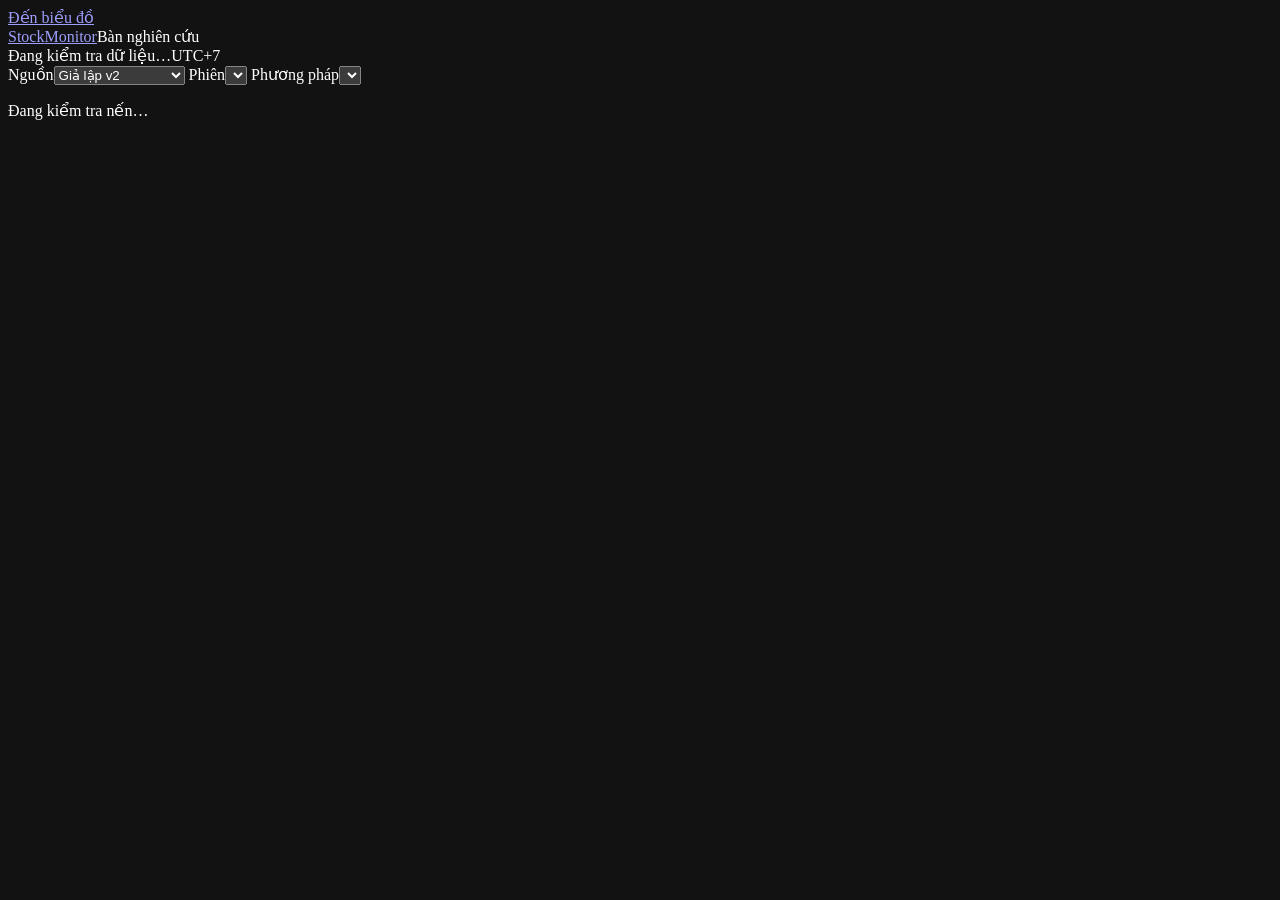
==== web/research-workbench-replay/public/index.html @ 29a6534d "Update demo and simplify docs" ====
<!doctype html>
<html lang="vi">
<head>
  <meta charset="utf-8"><meta name="viewport" content="width=device-width,initial-scale=1">
  <meta name="color-scheme" content="dark"><title>Stock Monitor — Bàn nghiên cứu</title>
  <link rel="stylesheet" href="/style.css"><script defer src="/app.js"></script>
</head>
<body>
<a class="skip" href="#chart-heading">Đến biểu đồ</a>
<header class="topbar"><a class="brand" href="/">Stock<span class="brand-light">Monitor</span></a><span class="workspace-name">Bàn nghiên cứu</span></header>
<div class="sourcebar"><span id="source-status" role="status">Đang kiểm tra dữ liệu…</span><span class="source-date">UTC+7</span></div>
<div class="controls">
  <label>Nguồn<select id="source"><option value="synthetic">Giả lập v2</option><option value="historical">Lịch sử thật · local</option></select></label>
  <label>Phiên<select id="session"></select></label>
  <label>Phương pháp<select id="model"></select></label>
</div>
<main id="workbench" aria-busy="true">
  <p id="loading" role="status">Đang kiểm tra nến…</p>
  <div id="error" role="alert" hidden><h2>Chưa tải được dữ liệu</h2><p id="error-copy"></p><button id="retry">Tải lại</button></div>
  <div class="workbench" id="content" hidden>
    <nav class="watchlist" aria-label="Danh sách mã">
      <div class="rail-heading"><h2>Theo dõi</h2><span id="symbol-count"></span></div>
      <label class="sr-only" for="search">Tìm mã</label><input id="search" type="search" placeholder="Tìm mã…" autocomplete="off">
      <div id="symbols"></div><p id="no-symbols" class="empty" hidden>Không có mã phù hợp.</p>
    </nav>
    <section class="chart-panel" aria-labelledby="chart-heading">
      <div class="instrument-head"><div><h1 id="chart-heading" tabindex="-1">FPT</h1><p id="instrument-name"></p></div><div class="last-price"><strong id="last-price"></strong><span id="day-change"></span></div></div>
      <div class="chart-toolbar"><span id="known-time"></span><span id="unit" class="unit"></span></div>
      <div id="chart" class="chart" role="group" aria-label="Biểu đồ nến và khối lượng"></div>
      <div class="chart-legend"><span><i class="up-dot"></i>Tăng</span><span><i class="down-dot"></i>Giảm</span><span><i class="attention-dot"></i><span id="mark-label">Biến động quan sát</span></span><span>Khoảng trống = nghỉ phiên / thiếu nến</span></div>
      <a class="mobile-detail-link" id="read-selection" href="#selection-time">Đọc nến đang chọn</a>
      <div class="replay" id="replay-controls">
        <div class="replay-heading"><h2>Replay</h2><button id="full" class="quiet">Xem cả phiên</button></div>
        <div class="replay-controls"><button id="back" class="square" aria-label="Lùi một nến"><svg viewBox="0 0 24 24" aria-hidden="true"><path d="m14 6-6 6 6 6"/></svg></button><button id="play" class="primary">Phát Replay</button><button id="next" class="square" aria-label="Tiến một nến"><svg viewBox="0 0 24 24" aria-hidden="true"><path d="m10 6 6 6-6 6"/></svg></button><label class="sr-only" for="timeline">Phần đã biết</label><input id="timeline" type="range" min="1" max="48" value="48"><output id="bar-count" for="timeline"></output></div>
      </div>
      <div class="event-tabs" role="group" aria-label="Nội dung đánh dấu"><button id="observations-tab" class="quiet" aria-pressed="true">Biến động quan sát</button><button id="models-tab" class="quiet" aria-pressed="false">Tín hiệu mô hình</button></div><p id="rule-copy" class="rule-copy">Giá đổi ≥ 0,6% hoặc volume ≥ 2× trung vị tối đa 12 nến trước. Quy tắc mô tả, không phải kết quả AI.</p><div class="events-heading"><h2 id="events-title">Biến động quan sát</h2><label class="sr-only" for="event-filter">Lọc sự kiện</label><select id="event-filter"><option value="all">Tất cả loại</option><option value="price">Biến động giá</option><option value="volume">Khối lượng tăng</option></select></div>
      <p id="model-overview" class="rule-copy" role="status" hidden></p><div id="events"></div><p id="no-events" class="empty" hidden>Không có điểm theo bộ lọc này.</p><button id="model-retry-inline" class="quiet" hidden>Thử lại mô hình</button>
      <div class="exports"><a id="export-bars" href="#">Nến CSV</a><a id="export-events" href="#">Sự kiện CSV</a><a id="export-reviews" href="#">Nhận xét CSV</a></div>
    </section>
    <aside class="inspector" aria-labelledby="inspector-heading">
      <div class="inspector-head"><h2 id="inspector-heading">Nến đang chọn</h2><span id="selection-time" tabindex="-1"></span></div>
      <span id="selection-kind" class="selection-kind"></span>
      <h3 id="explanation-title">Diễn biến nến</h3><div id="description"></div>
      <dl class="ohlc"><div><dt>Mở</dt><dd id="open"></dd></div><div><dt>Cao</dt><dd id="high"></dd></div><div><dt>Thấp</dt><dd id="low"></dd></div><div><dt>Đóng</dt><dd id="close"></dd></div></dl>
      <dl class="detail-list"><div><dt>Khối lượng</dt><dd id="volume"></dd></div><div><dt>So với nến trước</dt><dd id="return"></dd></div><div><dt>So với nền volume</dt><dd id="volume-ratio"></dd></div></dl>
      <div class="selection-controls"><button id="select-prev" class="quiet">Nến trước</button><button id="select-next" class="quiet">Nến sau</button></div>
      <details id="method-info"><summary>Phương pháp &amp; dữ liệu</summary><p id="model-status" role="status"></p><button id="retry-model" class="quiet" hidden>Thử lại mô hình</button><div id="method-copy"></div><dl class="detail-list"><div><dt>Score</dt><dd id="score"></dd></div><div><dt>Ngưỡng</dt><dd id="threshold"></dd></div></dl><div id="data-copy"></div></details>
      <details id="forecast-info"><summary>Diễn biến sau nến</summary><p id="forecast-basis"></p><div id="forecasts"></div></details>
      <details id="version-info" hidden><summary>Ban đầu &amp; cập nhật</summary><div id="event-versions"></div></details>
      <details id="review-section"><summary>Ghi nhận xét</summary><p id="review-status" role="status"></p>
        <form id="review-form"><label>Người đánh giá<input id="reviewer" maxlength="256" required autocomplete="name"></label><label>Loại đánh giá<select id="reviewer-kind"><option value="human">Người dùng</option><option value="ai_assisted">Có AI hỗ trợ</option></select></label><label>Kết luận<select id="review-label"><option value="uncertain">Chưa rõ</option><option value="noteworthy">Đáng chú ý</option><option value="ordinary">Bình thường</option><option value="data_issue">Lỗi dữ liệu</option></select></label><label>Lý do<textarea id="review-reason" maxlength="2000" rows="3" required></textarea></label><button class="primary" id="save-review" type="submit">Lưu nhận xét</button></form><div id="reviews"></div>
      </details>
    </aside>
  </div>
</main>
<noscript><p class="fatal">Cần bật JavaScript để xem biểu đồ.</p></noscript>
</body>
</html>
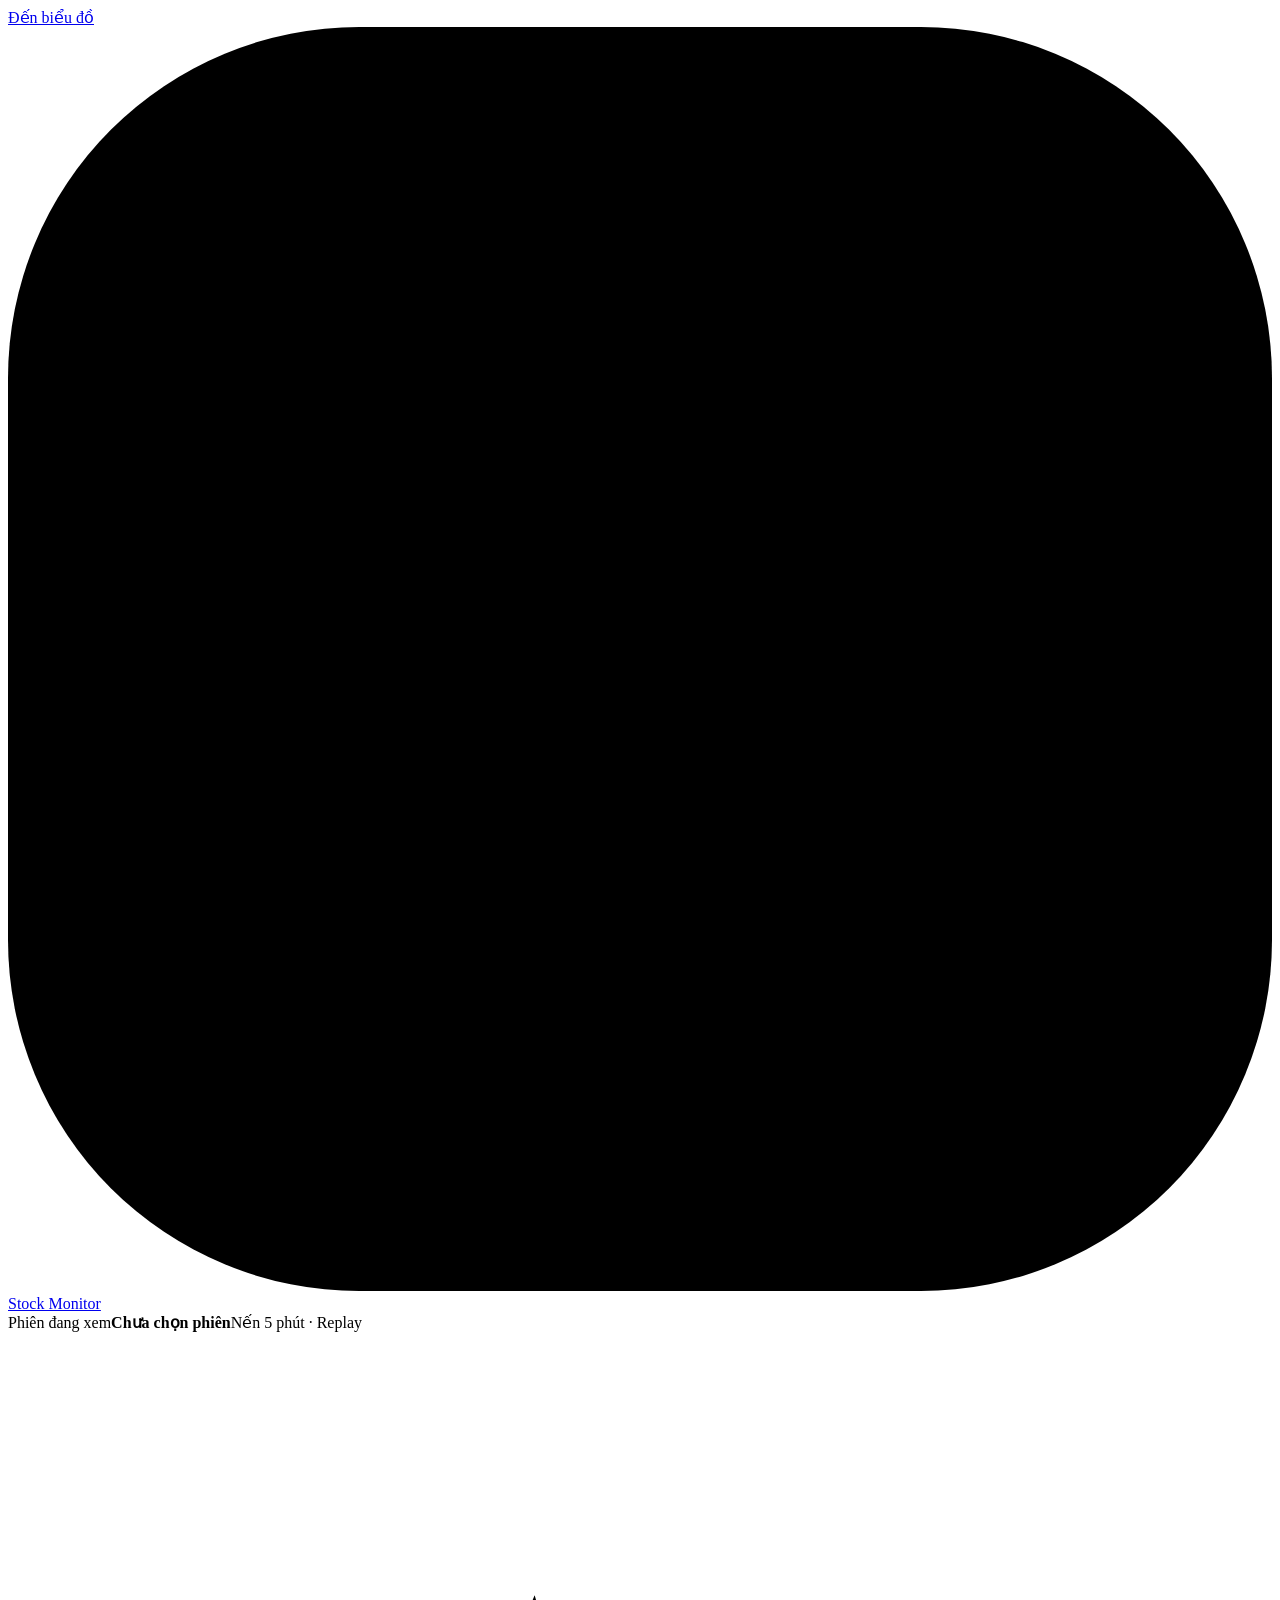
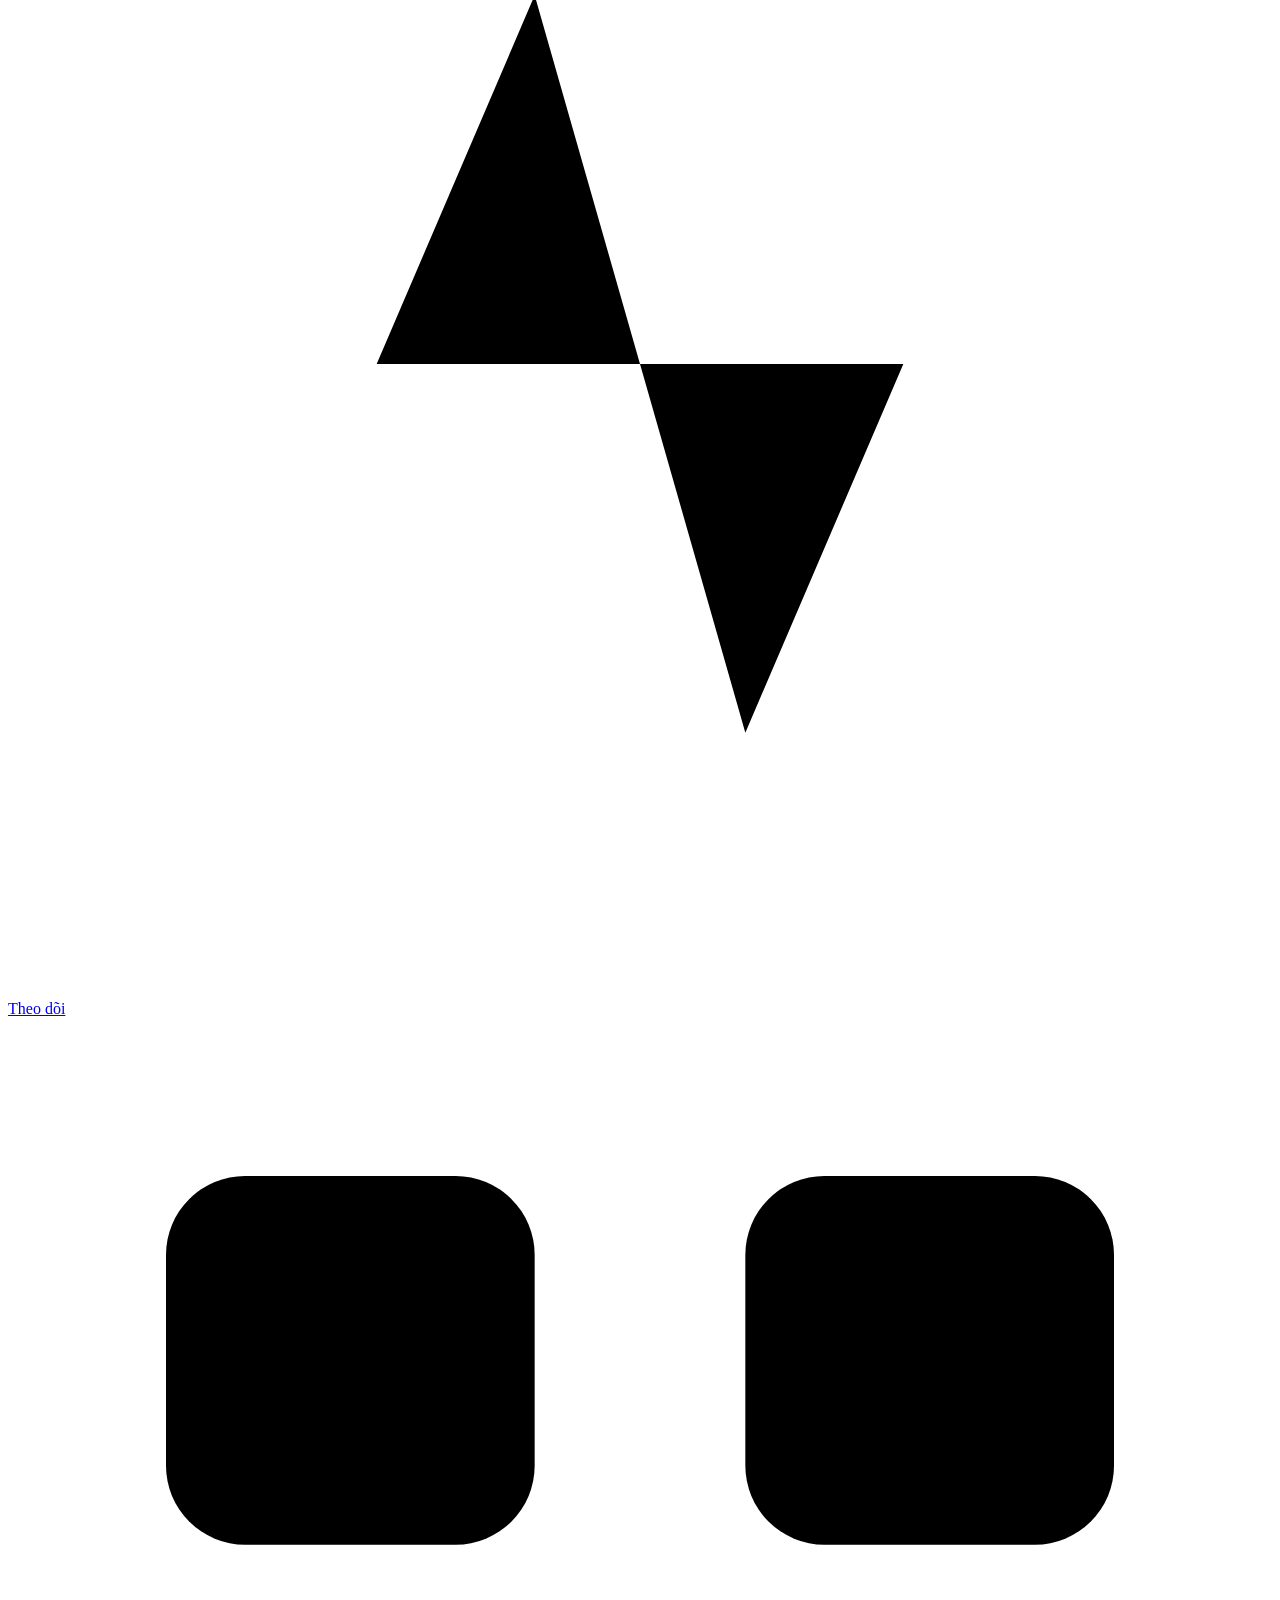
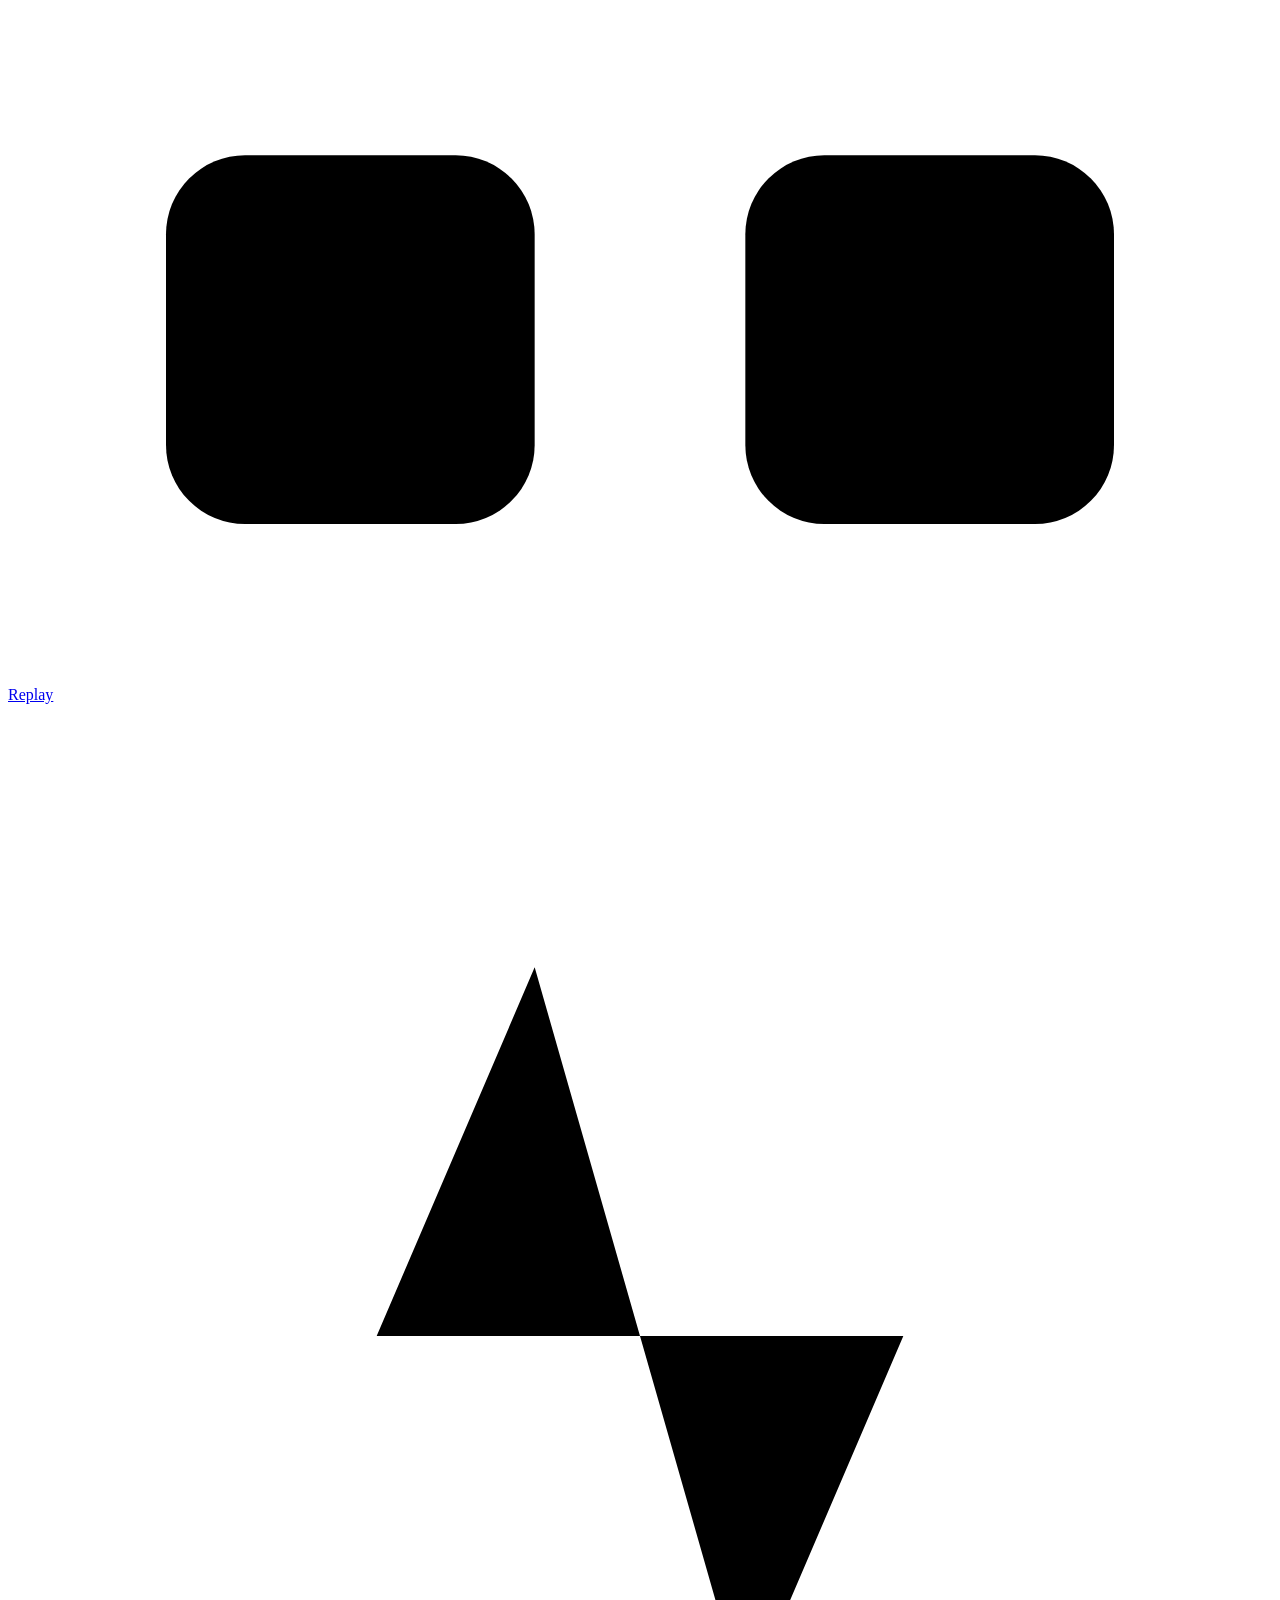
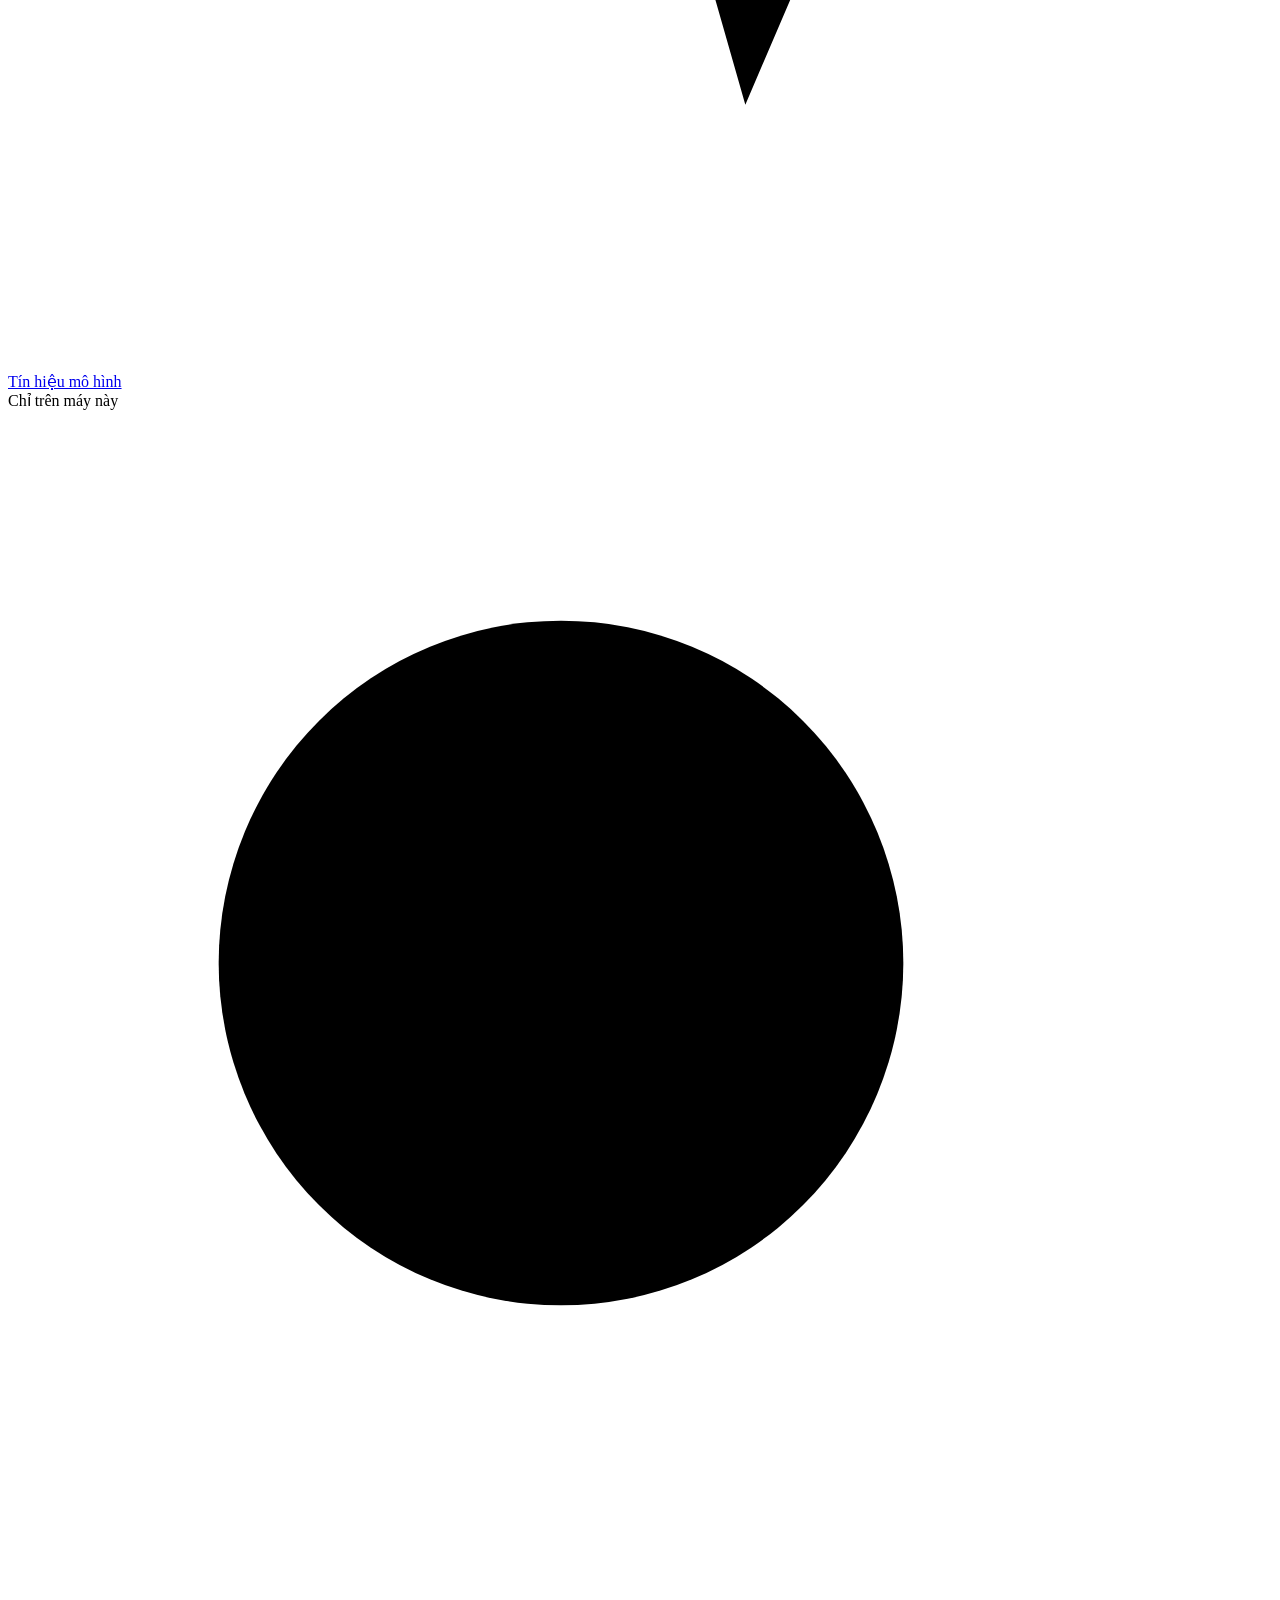
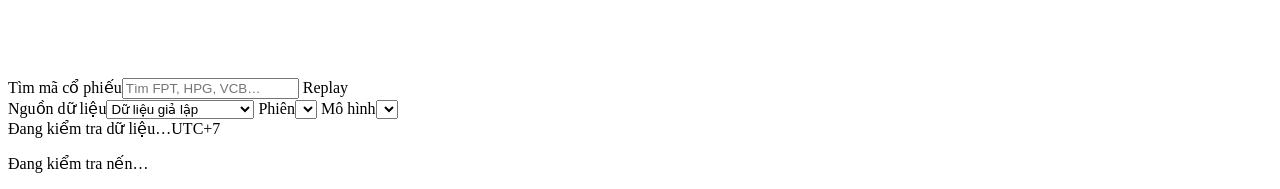
==== commit fc2603ea: "Update watchlist and demo UI" ====
--- a/web/research-workbench-replay/public/index.html
+++ b/web/research-workbench-replay/public/index.html
@@ -2,57 +2,86 @@
 <html lang="vi">
 <head>
   <meta charset="utf-8"><meta name="viewport" content="width=device-width,initial-scale=1">
-  <meta name="color-scheme" content="dark"><title>Stock Monitor — Bàn nghiên cứu</title>
-  <link rel="stylesheet" href="/style.css"><script defer src="/app.js"></script>
+  <meta name="color-scheme" content="light"><title>Stock Monitor — Replay</title>
+  <link rel="stylesheet" href="/style.css"><script defer src="/ui-copy.js"></script><script defer src="/app.js"></script>
 </head>
-<body>
+<body class="replay-wide">
 <a class="skip" href="#chart-heading">Đến biểu đồ</a>
-<header class="topbar"><a class="brand" href="/">Stock<span class="brand-light">Monitor</span></a><span class="workspace-name">Bàn nghiên cứu</span></header>
-<div class="sourcebar"><span id="source-status" role="status">Đang kiểm tra dữ liệu…</span><span class="source-date">UTC+7</span></div>
-<div class="controls">
-  <label>Nguồn<select id="source"><option value="synthetic">Giả lập v2</option><option value="historical">Lịch sử thật · local</option></select></label>
-  <label>Phiên<select id="session"></select></label>
-  <label>Phương pháp<select id="model"></select></label>
+<div class="app-shell">
+  <aside class="sidebar" aria-label="Điều hướng ứng dụng">
+    <a class="brand" href="/" aria-label="Stock Monitor, về đầu phiên"><svg class="brand-mark" viewBox="0 0 36 36" aria-hidden="true"><rect width="36" height="36" rx="10"/><path d="M8 24V12l10 9 10-9v12"/><circle cx="28" cy="9" r="2"/></svg><span>Stock Monitor</span></a>
+    <div class="session-panel"><span>Phiên đang xem</span><strong id="session-date">Chưa chọn phiên</strong><span id="session-clock">Nến 5 phút · Replay</span></div>
+    <nav class="main-nav" aria-label="Nội dung nghiên cứu">
+      <a href="/monitor"><svg viewBox="0 0 24 24" aria-hidden="true"><path d="M3 12h4l3-7 4 14 3-7h4"/></svg>Theo dõi</a>
+      <a id="nav-overview" href="#chart-heading" aria-current="page"><svg viewBox="0 0 24 24" aria-hidden="true"><rect x="3" y="3" width="7" height="7" rx="1.5"/><rect x="14" y="3" width="7" height="7" rx="1.5"/><rect x="3" y="14" width="7" height="7" rx="1.5"/><rect x="14" y="14" width="7" height="7" rx="1.5"/></svg>Replay</a>
+      <a id="nav-signals" href="#events-title"><svg viewBox="0 0 24 24" aria-hidden="true"><path d="M3 12h4l3-7 4 14 3-7h4"/></svg>Tín hiệu mô hình</a>
+    </nav>
+    <div id="sidebar-watchlist-host">
+      <section id="watchlist" class="watchlist" aria-labelledby="watchlist-heading" hidden>
+        <div class="rail-heading"><h1 id="watchlist-heading">Cổ phiếu theo dõi</h1><span id="symbol-count"></span></div>
+        <div id="symbols" role="group" aria-label="Danh sách mã cổ phiếu" tabindex="0"></div><p id="no-symbols" class="empty" hidden>Không có mã phù hợp. Xóa nội dung tìm kiếm để xem lại.</p>
+        <p id="quote-status" class="quote-status" role="status"></p>
+      </section>
+    </div>
+    <div class="sidebar-bottom"><span class="local-dot" aria-hidden="true"></span>Chỉ trên máy này</div>
+  </aside>
+  <div class="workspace">
+    <header class="topbar">
+      <label class="search-field"><svg viewBox="0 0 24 24" aria-hidden="true"><circle cx="10.5" cy="10.5" r="6.5"/><path d="m16 16 5 5"/></svg><span class="sr-only">Tìm mã cổ phiếu</span><input id="search" type="search" placeholder="Tìm FPT, HPG, VCB…" autocomplete="off"></label>
+      <span class="workspace-name">Replay</span>
+    </header>
+    <div class="controls">
+      <label>Nguồn dữ liệu<select id="source"><option value="synthetic">Dữ liệu giả lập</option><option value="historical">Dữ liệu lịch sử</option><option value="watchlist">Lịch sử 5 mã · GRU6</option></select></label>
+      <label>Phiên<select id="session"></select></label>
+      <label>Mô hình<select id="model"></select></label>
+    </div>
+    <div class="sourcebar"><span id="source-status" role="status">Đang kiểm tra dữ liệu…</span><span class="source-date">UTC+7</span></div>
+    <main id="workbench" aria-busy="true">
+      <p id="loading" role="status">Đang kiểm tra nến…</p>
+      <div id="error" role="alert" hidden><h2>Chưa tải được dữ liệu</h2><p id="error-copy"></p><button id="retry">Tải lại</button></div>
+      <div id="content" hidden>
+        <div class="workbench">
+          <section class="chart-panel" aria-labelledby="chart-heading">
+            <div class="instrument-head"><div class="instrument-identity"><img id="company-logo" class="company-logo" src="/logos/FPT.svg" width="64" height="36" alt="Logo Tập đoàn FPT"><div><h2 id="chart-heading" tabindex="-1">FPT</h2><p id="instrument-name"></p></div></div><div class="last-price"><strong id="last-price"></strong><span id="day-change"></span></div></div>
+            <div class="chart-toolbar"><div class="chart-types" role="group" aria-label="Loại biểu đồ"><button id="chart-line" class="quiet" aria-pressed="false">Đường giá</button><button id="chart-candles" class="quiet" aria-pressed="true">Nến</button></div><button id="chart-expand" class="quiet chart-expand" data-chart-expand aria-pressed="false">Mở rộng biểu đồ</button><span id="known-time"></span></div>
+            <div class="zoom-toolbar"><div class="zoom-controls" role="group" aria-label="Phạm vi biểu đồ"><button id="zoom-12" class="quiet" aria-pressed="false">12 nến</button><button id="zoom-24" class="quiet" aria-pressed="false">24 nến</button><button id="zoom-all" class="quiet" aria-pressed="true">Cả phiên</button></div><span id="chart-range"></span></div>
+            <div id="chart" class="chart" role="group" aria-label="Biểu đồ giá và khối lượng"><div id="chart-tooltip" class="chart-tooltip" hidden></div></div>
+            <div class="chart-legend"><span id="candle-legend"><i class="up-dot"></i>Tăng <i class="down-dot"></i>Giảm</span><span id="line-legend" hidden><i class="up-dot"></i>Tăng <i class="down-dot"></i>Giảm · giá đóng cửa</span><span><i class="attention-dot"></i><span id="mark-label">Điểm nổi bật</span></span><span id="unit" class="unit"></span><span>Đường ngắt = nghỉ phiên / thiếu nến</span></div>
+            <a class="mobile-detail-link" id="read-selection" href="#selection-time">Đọc nến đang chọn</a>
+            <div class="replay" id="replay-controls">
+              <div class="replay-heading"><h3>Replay</h3><button id="full" class="quiet">Xem cả phiên</button></div>
+              <div class="replay-controls"><button id="back" class="square" aria-label="Lùi một nến"><svg viewBox="0 0 24 24" aria-hidden="true"><path d="m14 6-6 6 6 6"/></svg></button><button id="play" class="primary">Phát Replay</button><button id="next" class="square" aria-label="Tiến một nến"><svg viewBox="0 0 24 24" aria-hidden="true"><path d="m10 6 6 6-6 6"/></svg></button><label class="sr-only" for="timeline">Phần đã biết</label><input id="timeline" type="range" min="1" max="48" value="48"><output id="bar-count" for="timeline"></output></div>
+            </div>
+            <div class="event-tabs" role="group" aria-label="Nội dung đánh dấu"><button id="observations-tab" class="quiet" aria-pressed="true">Biến động quan sát</button><button id="models-tab" class="quiet" aria-pressed="false">Tín hiệu mô hình</button></div>
+            <p id="rule-copy" class="rule-copy">Giá đổi ≥ 0,6% hoặc khối lượng ≥ 2× trung vị tối đa 12 nến trước. Quy tắc quan sát, không phải tín hiệu mô hình.</p>
+            <div class="events-heading"><h3 id="events-title">Biến động quan sát</h3><label class="sr-only" for="event-filter">Lọc sự kiện</label><select id="event-filter"><option value="all">Tất cả loại</option><option value="price">Biến động giá</option><option value="volume">Khối lượng tăng</option></select></div>
+            <p id="model-overview" class="rule-copy" role="status" hidden></p><div id="events" tabindex="0" aria-label="Danh sách kết quả theo thời điểm đang xem"></div><p id="no-events" class="empty" hidden>Không có điểm theo bộ lọc này.</p><button id="model-retry-inline" class="quiet" hidden>Thử lại mô hình</button>
+            <div class="exports"><a id="export-bars" href="#">Nến CSV</a><a id="export-events" href="#">Sự kiện CSV</a></div>
+          </section>
+          <div id="mobile-watchlist-host"></div>
+          <aside class="inspector" aria-labelledby="inspector-heading">
+            <div class="inspector-head"><h2 id="inspector-heading">Nến đang chọn</h2><span id="selection-time" tabindex="-1"></span></div>
+            <span id="selection-kind" class="selection-kind"></span>
+            <div class="analysis-columns">
+              <div class="model-analysis">
+            <section class="model-result-panel" aria-labelledby="model-result-heading"><h3 id="model-result-heading">Tín hiệu mô hình</h3><strong id="model-result">Chưa có kết quả</strong><p id="model-status" role="status"></p><dl class="detail-list"><div><dt>Điểm mô hình</dt><dd id="score"></dd></div><div><dt>Ngưỡng</dt><dd id="threshold"></dd></div></dl><button id="retry-model" class="quiet" hidden>Thử lại mô hình</button></section>
+            <details id="method-info"><summary>Chi tiết mô hình</summary><p id="model-explanation"></p><div id="method-copy"></div><div id="data-copy"></div></details>
+            <details id="forecast-info"><summary>Diễn biến sau nến</summary><p id="forecast-basis"></p><div id="forecasts"></div></details>
+            <details id="version-info" hidden><summary>Ban đầu &amp; cập nhật</summary><div id="event-versions"></div></details>
+              </div>
+              <div class="bar-analysis">
+            <h3 id="explanation-title">Diễn biến nến</h3><div id="description"></div>
+            <dl class="ohlc"><div><dt>Mở</dt><dd id="open"></dd></div><div><dt>Cao</dt><dd id="high"></dd></div><div><dt>Thấp</dt><dd id="low"></dd></div><div><dt>Đóng</dt><dd id="close"></dd></div></dl>
+            <dl class="detail-list"><div><dt>Khối lượng</dt><dd id="volume"></dd></div><div><dt>So với nến trước</dt><dd id="return"></dd></div><div><dt>So với nền khối lượng</dt><dd id="volume-ratio"></dd></div></dl>
+            <div class="selection-controls"><button id="select-prev" class="quiet">Nến trước</button><button id="select-next" class="quiet">Nến sau</button></div>
+              </div>
+            </div>
+          </aside>
+        </div>
+      </div>
+    </main>
+  </div>
 </div>
-<main id="workbench" aria-busy="true">
-  <p id="loading" role="status">Đang kiểm tra nến…</p>
-  <div id="error" role="alert" hidden><h2>Chưa tải được dữ liệu</h2><p id="error-copy"></p><button id="retry">Tải lại</button></div>
-  <div class="workbench" id="content" hidden>
-    <nav class="watchlist" aria-label="Danh sách mã">
-      <div class="rail-heading"><h2>Theo dõi</h2><span id="symbol-count"></span></div>
-      <label class="sr-only" for="search">Tìm mã</label><input id="search" type="search" placeholder="Tìm mã…" autocomplete="off">
-      <div id="symbols"></div><p id="no-symbols" class="empty" hidden>Không có mã phù hợp.</p>
-    </nav>
-    <section class="chart-panel" aria-labelledby="chart-heading">
-      <div class="instrument-head"><div><h1 id="chart-heading" tabindex="-1">FPT</h1><p id="instrument-name"></p></div><div class="last-price"><strong id="last-price"></strong><span id="day-change"></span></div></div>
-      <div class="chart-toolbar"><span id="known-time"></span><span id="unit" class="unit"></span></div>
-      <div id="chart" class="chart" role="group" aria-label="Biểu đồ nến và khối lượng"></div>
-      <div class="chart-legend"><span><i class="up-dot"></i>Tăng</span><span><i class="down-dot"></i>Giảm</span><span><i class="attention-dot"></i><span id="mark-label">Biến động quan sát</span></span><span>Khoảng trống = nghỉ phiên / thiếu nến</span></div>
-      <a class="mobile-detail-link" id="read-selection" href="#selection-time">Đọc nến đang chọn</a>
-      <div class="replay" id="replay-controls">
-        <div class="replay-heading"><h2>Replay</h2><button id="full" class="quiet">Xem cả phiên</button></div>
-        <div class="replay-controls"><button id="back" class="square" aria-label="Lùi một nến"><svg viewBox="0 0 24 24" aria-hidden="true"><path d="m14 6-6 6 6 6"/></svg></button><button id="play" class="primary">Phát Replay</button><button id="next" class="square" aria-label="Tiến một nến"><svg viewBox="0 0 24 24" aria-hidden="true"><path d="m10 6 6 6-6 6"/></svg></button><label class="sr-only" for="timeline">Phần đã biết</label><input id="timeline" type="range" min="1" max="48" value="48"><output id="bar-count" for="timeline"></output></div>
-      </div>
-      <div class="event-tabs" role="group" aria-label="Nội dung đánh dấu"><button id="observations-tab" class="quiet" aria-pressed="true">Biến động quan sát</button><button id="models-tab" class="quiet" aria-pressed="false">Tín hiệu mô hình</button></div><p id="rule-copy" class="rule-copy">Giá đổi ≥ 0,6% hoặc volume ≥ 2× trung vị tối đa 12 nến trước. Quy tắc mô tả, không phải kết quả AI.</p><div class="events-heading"><h2 id="events-title">Biến động quan sát</h2><label class="sr-only" for="event-filter">Lọc sự kiện</label><select id="event-filter"><option value="all">Tất cả loại</option><option value="price">Biến động giá</option><option value="volume">Khối lượng tăng</option></select></div>
-      <p id="model-overview" class="rule-copy" role="status" hidden></p><div id="events"></div><p id="no-events" class="empty" hidden>Không có điểm theo bộ lọc này.</p><button id="model-retry-inline" class="quiet" hidden>Thử lại mô hình</button>
-      <div class="exports"><a id="export-bars" href="#">Nến CSV</a><a id="export-events" href="#">Sự kiện CSV</a><a id="export-reviews" href="#">Nhận xét CSV</a></div>
-    </section>
-    <aside class="inspector" aria-labelledby="inspector-heading">
-      <div class="inspector-head"><h2 id="inspector-heading">Nến đang chọn</h2><span id="selection-time" tabindex="-1"></span></div>
-      <span id="selection-kind" class="selection-kind"></span>
-      <h3 id="explanation-title">Diễn biến nến</h3><div id="description"></div>
-      <dl class="ohlc"><div><dt>Mở</dt><dd id="open"></dd></div><div><dt>Cao</dt><dd id="high"></dd></div><div><dt>Thấp</dt><dd id="low"></dd></div><div><dt>Đóng</dt><dd id="close"></dd></div></dl>
-      <dl class="detail-list"><div><dt>Khối lượng</dt><dd id="volume"></dd></div><div><dt>So với nến trước</dt><dd id="return"></dd></div><div><dt>So với nền volume</dt><dd id="volume-ratio"></dd></div></dl>
-      <div class="selection-controls"><button id="select-prev" class="quiet">Nến trước</button><button id="select-next" class="quiet">Nến sau</button></div>
-      <details id="method-info"><summary>Phương pháp &amp; dữ liệu</summary><p id="model-status" role="status"></p><button id="retry-model" class="quiet" hidden>Thử lại mô hình</button><div id="method-copy"></div><dl class="detail-list"><div><dt>Score</dt><dd id="score"></dd></div><div><dt>Ngưỡng</dt><dd id="threshold"></dd></div></dl><div id="data-copy"></div></details>
-      <details id="forecast-info"><summary>Diễn biến sau nến</summary><p id="forecast-basis"></p><div id="forecasts"></div></details>
-      <details id="version-info" hidden><summary>Ban đầu &amp; cập nhật</summary><div id="event-versions"></div></details>
-      <details id="review-section"><summary>Ghi nhận xét</summary><p id="review-status" role="status"></p>
-        <form id="review-form"><label>Người đánh giá<input id="reviewer" maxlength="256" required autocomplete="name"></label><label>Loại đánh giá<select id="reviewer-kind"><option value="human">Người dùng</option><option value="ai_assisted">Có AI hỗ trợ</option></select></label><label>Kết luận<select id="review-label"><option value="uncertain">Chưa rõ</option><option value="noteworthy">Đáng chú ý</option><option value="ordinary">Bình thường</option><option value="data_issue">Lỗi dữ liệu</option></select></label><label>Lý do<textarea id="review-reason" maxlength="2000" rows="3" required></textarea></label><button class="primary" id="save-review" type="submit">Lưu nhận xét</button></form><div id="reviews"></div>
-      </details>
-    </aside>
-  </div>
-</main>
 <noscript><p class="fatal">Cần bật JavaScript để xem biểu đồ.</p></noscript>
 </body>
 </html>
